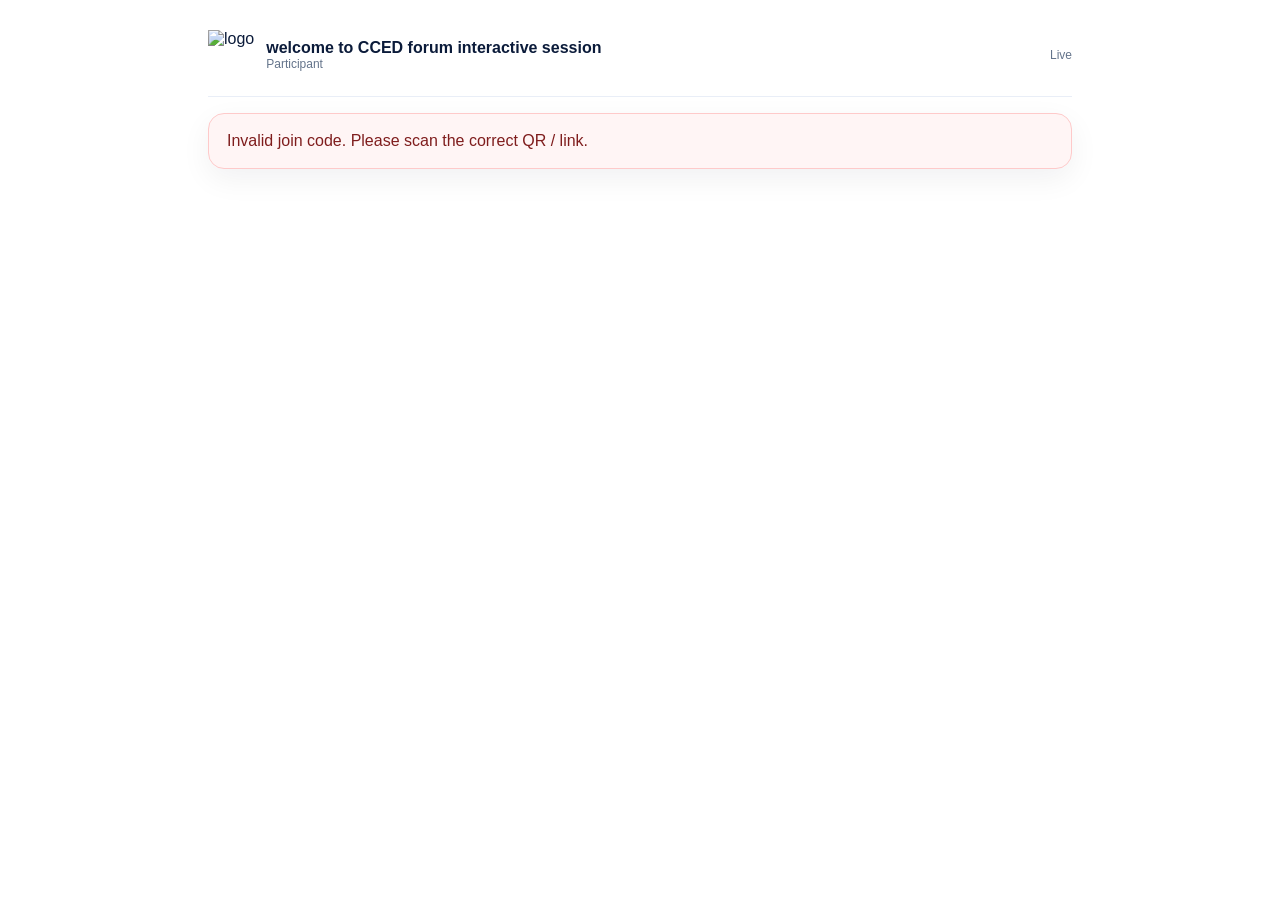
==== index.html @ 75e45f98 "Add files via upload" ====
<!doctype html>
<html lang="en">
<head>
  <title>CCED - Participate</title>
  <meta charset="utf-8"/>
  <meta name="viewport" content="width=device-width, initial-scale=1"/>
  <style>
    *{box-sizing:border-box}
    body{margin:0;font-family:Arial,sans-serif;background:#fff;color:#0b1b3a}
    .wrap{max-width:900px;margin:0 auto;padding:18px 18px 90px}
    .top{display:flex;align-items:center;justify-content:space-between;gap:14px;padding:12px 0 16px;border-bottom:1px solid #e9eef7}
    .brand{display:flex;align-items:center;gap:12px}
    .brand img{height:50px;width:auto}
    .title{font-weight:900}
    .card{background:#fff;border:1px solid #e9eef7;border-radius:16px;padding:18px;margin-top:16px;box-shadow:0 10px 30px rgba(16,24,40,.06)}
    textarea{width:100%;min-height:150px;padding:12px 14px;border-radius:14px;border:1px solid #d7deea;outline:none;font-size:16px}
    .row{display:flex;gap:10px;flex-wrap:wrap;margin-top:12px}
    button{border:0;border-radius:12px;padding:12px 14px;font-weight:900;cursor:pointer}
    .primary{background:#0b2b55;color:#fff}
    .secondary{background:#eef3ff;color:#0b2b55}
    .pill{padding:8px 12px;border-radius:999px;border:1px solid #e9eef7;background:#fff;font-weight:800}
    .muted{color:#64748b;font-size:12px}
    .msg{margin-top:10px;font-size:13px;color:#334155}
  </style>
</head>
<body>
  <div class="wrap">
    <div class="top">
      <div class="brand">
        <img src="https://i.ibb.co/5xhDVpxs/1.png" alt="logo"/>
        <div>
          <div class="title">welcome to CCED forum interactive session</div>
          <div class="muted">Participant</div>
        </div>
      </div>
      <div class="muted">Live</div>
    </div>

    <div id="loading" class="card">Loading…</div>
    <div id="err" class="card" style="display:none;border-color:#fecaca;background:#fff5f5;color:#7f1d1d;"></div>

    <div id="main" class="card" style="display:none;">
      <div style="font-weight:900;font-size:18px;" id="eventTitle"></div>
      <div class="muted" style="margin-top:4px;">Answer the current question shown on the screen.</div>

      <div style="margin-top:12px;display:flex;justify-content:space-between;gap:10px;flex-wrap:wrap;">
        <div class="pill" id="qIndicator">Question</div>
        <div class="muted">Controlled by results screen</div>
      </div>

      <div style="margin-top:14px;font-size:22px;font-weight:900;" id="questionTitle"></div>

      <div style="margin-top:10px;">
        <textarea id="answer" placeholder="Type your answer..."></textarea>
      </div>

      <div class="row">
        <button id="submit" class="primary">Submit</button>
        <button id="clear" class="secondary">Clear</button>
      </div>

      <div class="msg" id="msg"></div>
    </div>
  </div>

  <script src="https://www.gstatic.com/firebasejs/8.10.1/firebase-app.js"></script>
  <script src="https://www.gstatic.com/firebasejs/8.10.1/firebase-firestore.js"></script>
  <script src="firebase-config.js"></script>

  <script>
    const params = new URLSearchParams(location.search);
    const code = params.get('code');

    const elLoading=document.getElementById('loading');
    const elErr=document.getElementById('err');
    const elMain=document.getElementById('main');
    const elEventTitle=document.getElementById('eventTitle');
    const elQIndicator=document.getElementById('qIndicator');
    const elQTitle=document.getElementById('questionTitle');
    const elAnswer=document.getElementById('answer');
    const elMsg=document.getElementById('msg');

    let eventId=null, questions=[], currentIndex=0;

    function showError(t){
      elLoading.style.display='none';
      elMain.style.display='none';
      elErr.style.display='block';
      elErr.textContent=t;
    }

    function render(){
      if(!questions.length){
        elQIndicator.textContent='Question';
        elQTitle.textContent='';
        return;
      }
      const q=questions[currentIndex] || questions[0];
      elQIndicator.textContent='Question ' + (currentIndex+1) + ' / ' + questions.length;
      elQTitle.textContent=q.title || '';
      elAnswer.value='';
      elMsg.textContent='';
    }

    async function resolveEventId(){
      if(!code) return null;
      const snap = await db.collection('codes').doc(code).get();
      if(!snap.exists) return null;
      const data = snap.data() || {};
      return data.eventId || null;
    }

    async function submit(){
      const text=(elAnswer.value||'').trim();
      if(!text){ elMsg.textContent='Please type an answer.'; return; }
      if(!eventId) return;

      const btn=document.getElementById('submit');
      btn.disabled=true; btn.style.opacity='0.7';
      elMsg.textContent='Submitting...';

      try{
        const q=questions[currentIndex];
        await db.collection('events').doc(eventId).collection('answers').add({
          questionId: q.id,
          text,
          createdAt: firebase.firestore.FieldValue.serverTimestamp()
        });
        elMsg.textContent='Submitted. Thank you!';
        setTimeout(()=>{ elAnswer.value=''; }, 400);
      }catch(e){
        console.error(e);
        elMsg.textContent='Cannot submit (network blocked). Use hotspot or allow Firebase access.';
      }finally{
        btn.disabled=false; btn.style.opacity='1';
      }
    }

    document.getElementById('clear').onclick=()=>{ elAnswer.value=''; elMsg.textContent=''; };
    document.getElementById('submit').onclick=submit;

    (async function start(){
      try{
        eventId = await resolveEventId();
        if(!eventId) return showError('Invalid join code. Please scan the correct QR / link.');

        const eventRef = db.collection('events').doc(eventId);
        eventRef.onSnapshot((snap)=>{
          if(!snap.exists) return showError('Event not found. Ask facilitator to recreate.');
          const data=snap.data()||{};
          questions = Array.isArray(data.questions)?data.questions:[];
          currentIndex = (typeof data.currentQuestion==='number') ? data.currentQuestion : 0;
          elEventTitle.textContent = data.title || 'HSE Interactive Session';

          elLoading.style.display='none';
          elErr.style.display='none';
          elMain.style.display='block';
          render();
        }, (err)=>{
          console.error(err);
          showError('Cannot read event (network blocked). Use hotspot or allow Firebase access.');
        });
      }catch(e){
        console.error(e);
        showError('Error loading.');
      }
    })();
  </script>
</body>
</html>
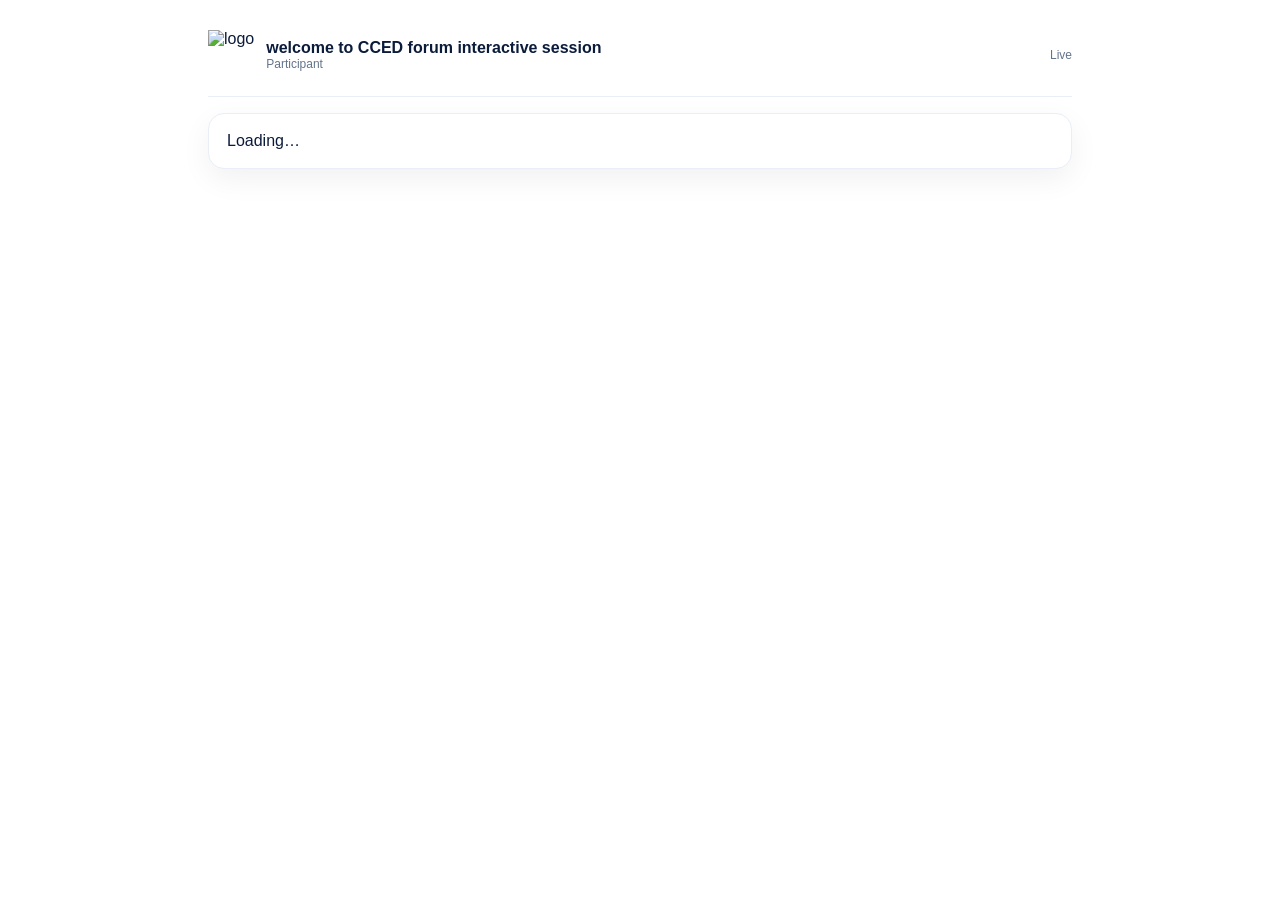
==== commit 8c72d8ba: "Add files via upload" ====
--- a/index.html
+++ b/index.html
@@ -67,8 +67,33 @@
   <script src="https://www.gstatic.com/firebasejs/8.10.1/firebase-firestore.js"></script>
   <script src="firebase-config.js"></script>
 
+  
   <script>
-    const params = new URLSearchParams(location.search);
+    // --- Firebase init (robust) ---
+    // If firebase-config.js defines firebaseConfig, we use it. Otherwise fallback to embedded config.
+    const __fallbackFirebaseConfig = {
+      apiKey: "AIzaSyA8ovxv3cGURJ_6XSbf3ICoMOPHDHLM9Sc",
+      authDomain: "cced-74ca6.firebaseapp.com",
+      projectId: "cced-74ca6",
+      storageBucket: "cced-74ca6.firebasestorage.app",
+      messagingSenderId: "940577322588",
+      appId: "1:940577322588:web:86030574b4621973e55899",
+      measurementId: "G-WCF55SSPKY"
+    };
+
+    const __cfg = (typeof firebaseConfig !== "undefined") ? firebaseConfig : __fallbackFirebaseConfig;
+
+    try{
+      if(!firebase.apps || !firebase.apps.length){
+        firebase.initializeApp(__cfg);
+      }
+    }catch(e){
+      // ignore "already exists"
+    }
+
+    const db = firebase.firestore();
+    // --- End Firebase init ---
+const params = new URLSearchParams(location.search);
     const code = params.get('code');
 
     const elLoading=document.getElementById('loading');
@@ -80,7 +105,7 @@
     const elAnswer=document.getElementById('answer');
     const elMsg=document.getElementById('msg');
 
-    let eventId=null, questions=[], currentIndex=0;
+    let eventId=null, questions=[], currentIndex=0, locked=false;
 
     function showError(t){
       elLoading.style.display='none';
@@ -100,6 +125,19 @@
       elQTitle.textContent=q.title || '';
       elAnswer.value='';
       elMsg.textContent='';
+
+      // Disable input if locked
+      const btn=document.getElementById('submit');
+      if(locked){
+        elAnswer.disabled = true;
+        btn.disabled = true;
+        btn.style.opacity = '0.6';
+        elMsg.textContent = 'This question is locked.';
+      }else{
+        elAnswer.disabled = false;
+        btn.disabled = false;
+        btn.style.opacity = '1';
+      }
     }
 
     async function resolveEventId(){
@@ -114,6 +152,7 @@
       const text=(elAnswer.value||'').trim();
       if(!text){ elMsg.textContent='Please type an answer.'; return; }
       if(!eventId) return;
+      if(locked){ elMsg.textContent='This question is locked.'; return; }
 
       const btn=document.getElementById('submit');
       btn.disabled=true; btn.style.opacity='0.7';
@@ -130,7 +169,12 @@
         setTimeout(()=>{ elAnswer.value=''; }, 400);
       }catch(e){
         console.error(e);
-        elMsg.textContent='Cannot submit (network blocked). Use hotspot or allow Firebase access.';
+        const msg = (e && e.message) ? e.message : String(e);
+        if(msg.toLowerCase().includes('permission') || msg.toLowerCase().includes('insufficient')){
+          elMsg.textContent='Cannot submit: permissions blocked (check Firestore Rules).';
+        }else{
+          elMsg.textContent='Cannot submit: network or connection issue. Try another network/browser.';
+        }
       }finally{
         btn.disabled=false; btn.style.opacity='1';
       }
@@ -150,6 +194,7 @@
           const data=snap.data()||{};
           questions = Array.isArray(data.questions)?data.questions:[];
           currentIndex = (typeof data.currentQuestion==='number') ? data.currentQuestion : 0;
+          locked = !!data.locked;
           elEventTitle.textContent = data.title || 'HSE Interactive Session';
 
           elLoading.style.display='none';
@@ -158,7 +203,7 @@
           render();
         }, (err)=>{
           console.error(err);
-          showError('Cannot read event (network blocked). Use hotspot or allow Firebase access.');
+          showError('Cannot read event. Check network access and Firestore Rules.');
         });
       }catch(e){
         console.error(e);
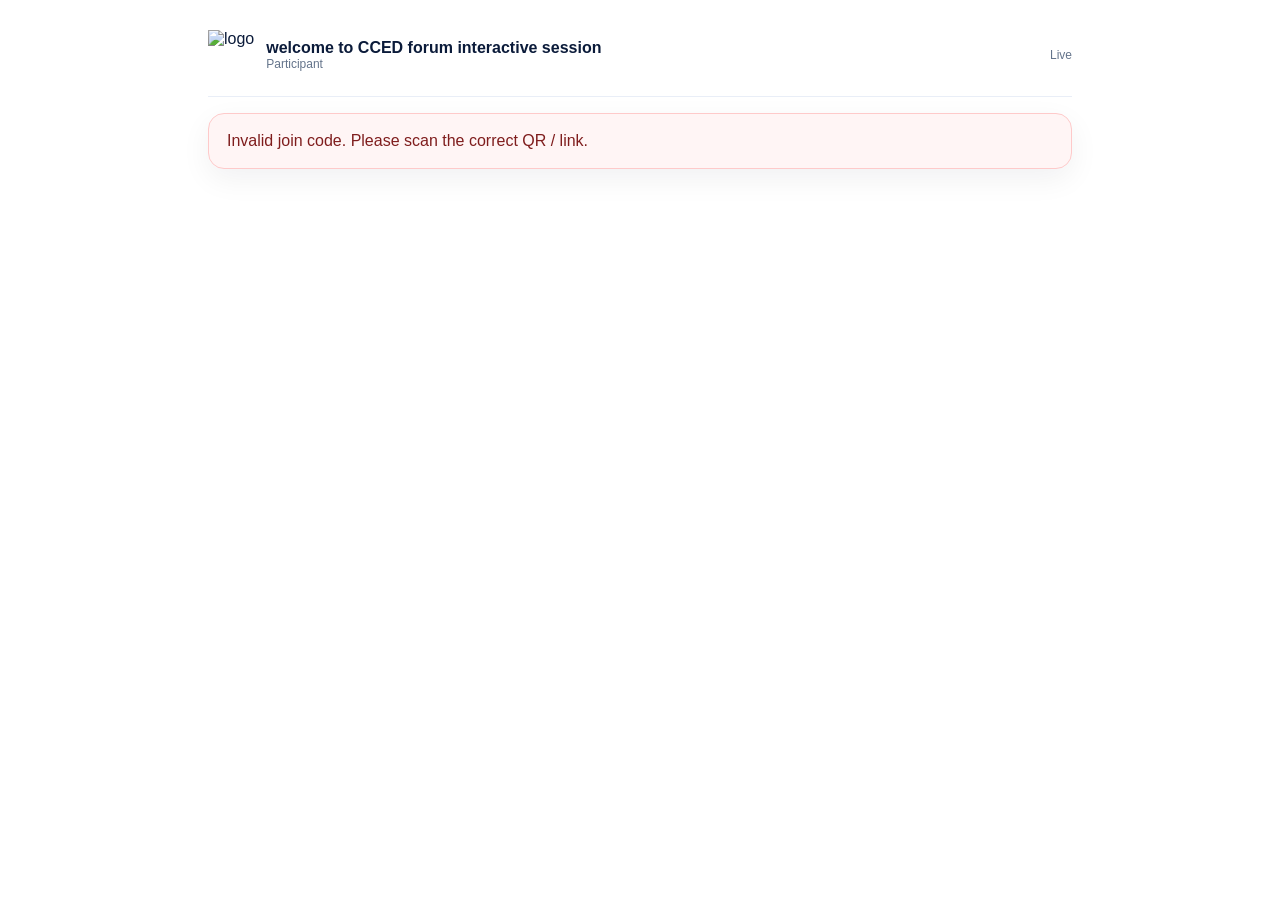
==== commit 98b40180: "Add files via upload" ====
--- a/index.html
+++ b/index.html
@@ -66,34 +66,32 @@
   <script src="https://www.gstatic.com/firebasejs/8.10.1/firebase-app.js"></script>
   <script src="https://www.gstatic.com/firebasejs/8.10.1/firebase-firestore.js"></script>
   <script src="firebase-config.js"></script>
+  <script>
+    // Robust config loader (handles cached older firebase-config.js variants)
+    (function(){
+      try{
+        var cfg = window.firebaseConfig || window.firebase_config || (typeof firebaseConfig !== 'undefined' ? firebaseConfig : null);
+        if(!cfg){ throw new Error("Firebase config not found. Please refresh cache and ensure firebase-config.js is deployed."); }
+        if(!firebase.apps || !firebase.apps.length){ firebase.initializeApp(cfg); }
+        window.db = firebase.firestore();
+      }catch(e){
+        console.error(e);
+        // If the page has an error box, show it; otherwise alert.
+        var errEl = document.getElementById('err');
+        var loadingEl = document.getElementById('loading');
+        if(loadingEl) loadingEl.style.display='none';
+        if(errEl){
+          errEl.style.display='block';
+          errEl.textContent = "Cannot connect to Firebase. Check network/firewall and set phone time to Automatic. " + e.message;
+        }else{
+          alert("Cannot connect to Firebase: " + e.message);
+        }
+      }
+    })();
+  </script>
 
-  
   <script>
-    // --- Firebase init (robust) ---
-    // If firebase-config.js defines firebaseConfig, we use it. Otherwise fallback to embedded config.
-    const __fallbackFirebaseConfig = {
-      apiKey: "AIzaSyA8ovxv3cGURJ_6XSbf3ICoMOPHDHLM9Sc",
-      authDomain: "cced-74ca6.firebaseapp.com",
-      projectId: "cced-74ca6",
-      storageBucket: "cced-74ca6.firebasestorage.app",
-      messagingSenderId: "940577322588",
-      appId: "1:940577322588:web:86030574b4621973e55899",
-      measurementId: "G-WCF55SSPKY"
-    };
-
-    const __cfg = (typeof firebaseConfig !== "undefined") ? firebaseConfig : __fallbackFirebaseConfig;
-
-    try{
-      if(!firebase.apps || !firebase.apps.length){
-        firebase.initializeApp(__cfg);
-      }
-    }catch(e){
-      // ignore "already exists"
-    }
-
-    const db = firebase.firestore();
-    // --- End Firebase init ---
-const params = new URLSearchParams(location.search);
+    const params = new URLSearchParams(location.search);
     const code = params.get('code');
 
     const elLoading=document.getElementById('loading');
@@ -105,7 +103,7 @@
     const elAnswer=document.getElementById('answer');
     const elMsg=document.getElementById('msg');
 
-    let eventId=null, questions=[], currentIndex=0, locked=false;
+    let eventId=null, questions=[], currentIndex=0;
 
     function showError(t){
       elLoading.style.display='none';
@@ -125,24 +123,14 @@
       elQTitle.textContent=q.title || '';
       elAnswer.value='';
       elMsg.textContent='';
-
-      // Disable input if locked
-      const btn=document.getElementById('submit');
-      if(locked){
-        elAnswer.disabled = true;
-        btn.disabled = true;
-        btn.style.opacity = '0.6';
-        elMsg.textContent = 'This question is locked.';
-      }else{
-        elAnswer.disabled = false;
-        btn.disabled = false;
-        btn.style.opacity = '1';
-      }
     }
 
     async function resolveEventId(){
       if(!code) return null;
-      const snap = await db.collection('codes').doc(code).get();
+      const snap = await Promise.race([
+        db.collection('codes').doc(code).get(),
+        new Promise((_,rej)=>setTimeout(()=>rej(new Error('Timeout contacting Firestore')), 8000))
+      ]);
       if(!snap.exists) return null;
       const data = snap.data() || {};
       return data.eventId || null;
@@ -152,7 +140,6 @@
       const text=(elAnswer.value||'').trim();
       if(!text){ elMsg.textContent='Please type an answer.'; return; }
       if(!eventId) return;
-      if(locked){ elMsg.textContent='This question is locked.'; return; }
 
       const btn=document.getElementById('submit');
       btn.disabled=true; btn.style.opacity='0.7';
@@ -169,12 +156,7 @@
         setTimeout(()=>{ elAnswer.value=''; }, 400);
       }catch(e){
         console.error(e);
-        const msg = (e && e.message) ? e.message : String(e);
-        if(msg.toLowerCase().includes('permission') || msg.toLowerCase().includes('insufficient')){
-          elMsg.textContent='Cannot submit: permissions blocked (check Firestore Rules).';
-        }else{
-          elMsg.textContent='Cannot submit: network or connection issue. Try another network/browser.';
-        }
+        elMsg.textContent='Cannot submit (network blocked). Use hotspot or allow Firebase access.';
       }finally{
         btn.disabled=false; btn.style.opacity='1';
       }
@@ -194,7 +176,6 @@
           const data=snap.data()||{};
           questions = Array.isArray(data.questions)?data.questions:[];
           currentIndex = (typeof data.currentQuestion==='number') ? data.currentQuestion : 0;
-          locked = !!data.locked;
           elEventTitle.textContent = data.title || 'HSE Interactive Session';
 
           elLoading.style.display='none';
@@ -203,7 +184,7 @@
           render();
         }, (err)=>{
           console.error(err);
-          showError('Cannot read event. Check network access and Firestore Rules.');
+          showError('Cannot read event (network blocked). Use hotspot or allow Firebase access.');
         });
       }catch(e){
         console.error(e);
